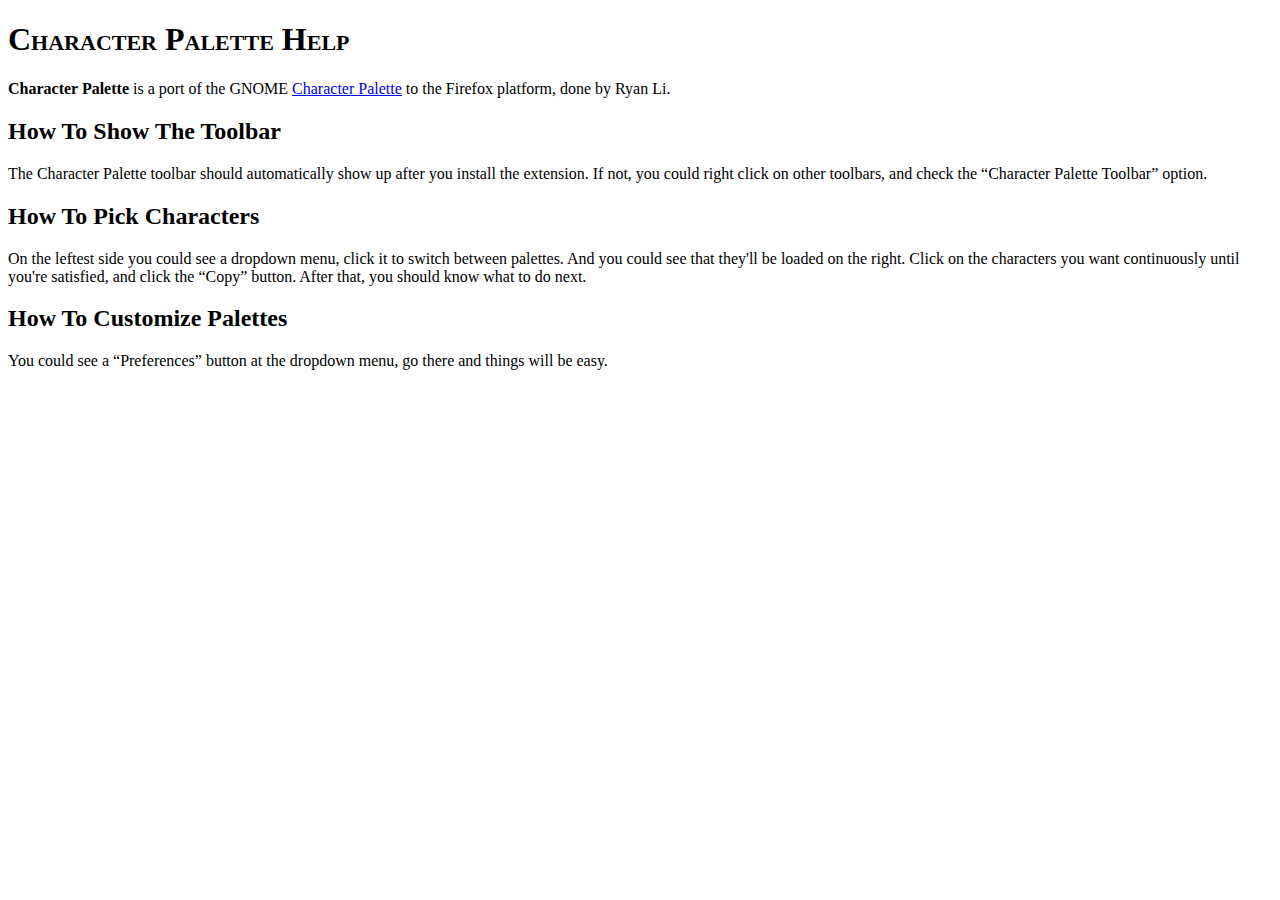
==== chrome/content/help.html @ 34a0583b "Change character-palette to charpick in codes." ====
<?xml version="1.0" encoding="utf-8"?>
<!DOCTYPE html PUBLIC "-//W3C//DTD XHTML 1.0 Strict//EN"
	"http://www.w3.org/TR/xhtml1/DTD/xhtml1-strict.dtd">
<html xmlns="http://www.w3.org/1999/xhtml">
<head>
	<meta http-equiv="Content-Type" content="text/html; charset=utf-8" />
	<link rel="stylesheet" type="text/css" media="screen" href="./help.css" />
	<title>Character Palette Help</title>
</head>
<body id="charpick-help">
<h1>Character Palette help</h1>
<p><strong>Character Palette</strong> is a port of the GNOME <a href="http://library.gnome.org/users/char-palette/">Character Palette</a> to the Firefox platform, done by Ryan Li.</p>

<h2>How to show the toolbar</h2>
<p>The Character Palette toolbar should automatically show up after you install the extension. If not, you could right click on other toolbars, and check the <q>Character Palette Toolbar</q> option.</p>

<h2>How to pick characters</h2>
<p>On the leftest side you could see a dropdown menu, click it to switch between palettes. And you could see that they'll be loaded on the right. Click on the characters you want continuously until you're satisfied, and click the <q>Copy</q> button. After that, you should know what to do next.</p>

<h2>How to customize palettes</h2>
<p>You could see a <q>Preferences</q> button at the dropdown menu, go there and things will be easy.</p>

</body>
</html>
---- chrome/content/help.css ----
#charpick-help h1, h2
{
	text-transform: capitalize;
}

#charpick-help h1
{
	font-variant: small-caps;
}
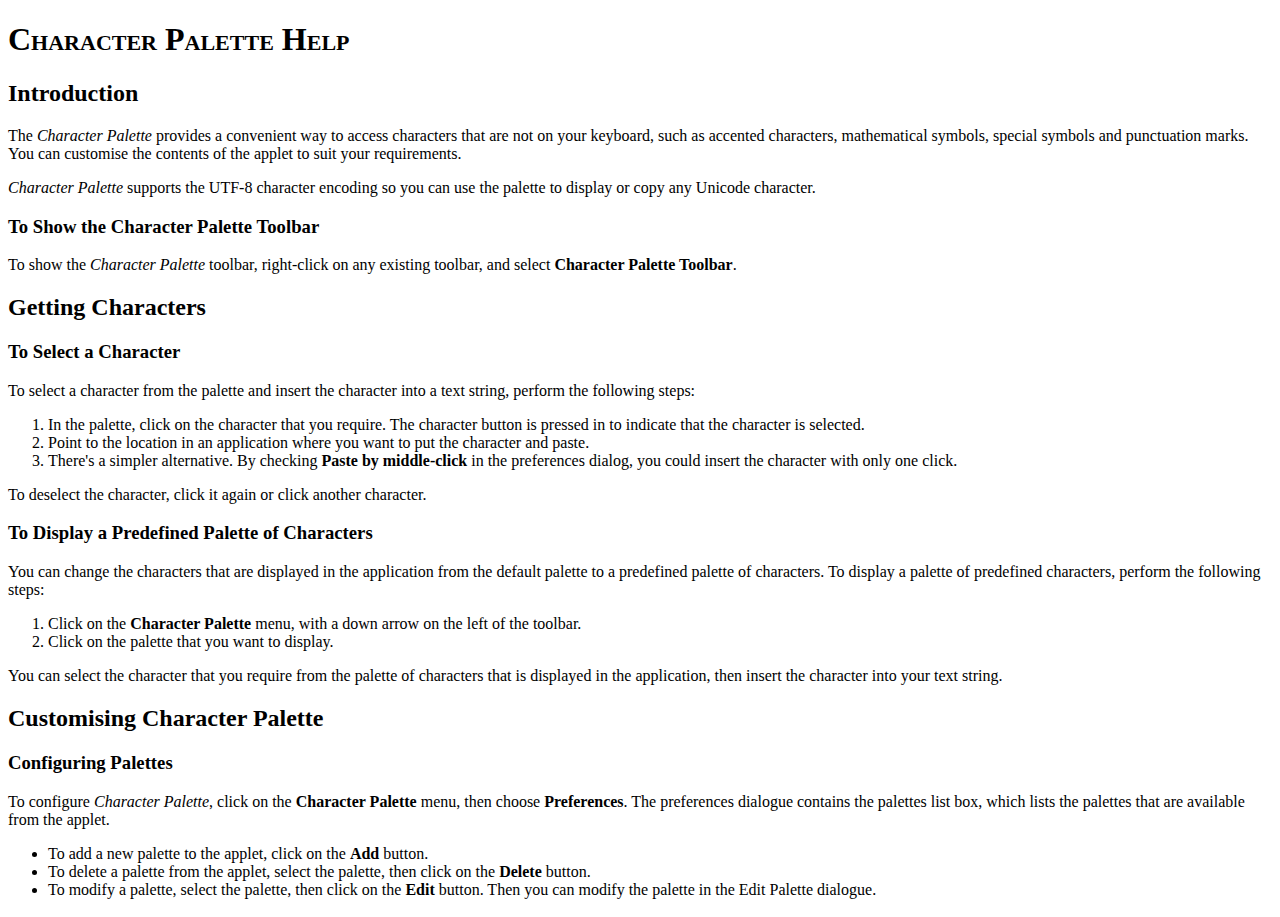
==== commit c6d3bcbe: "Help page updated." ====
--- a/chrome/content/help.html
+++ b/chrome/content/help.html
@@ -8,17 +8,56 @@
 	<title>Character Palette Help</title>
 </head>
 <body id="charpick-help">
-<h1>Character Palette help</h1>
-<p><strong>Character Palette</strong> is a port of the GNOME <a href="http://library.gnome.org/users/char-palette/">Character Palette</a> to the Firefox platform, done by Ryan Li.</p>
+<h1>Character Palette Help</h1>
+	<h2>Introduction</h2>
+		<p>The <em>Character Palette</em> provides a convenient way to access characters that are not on your keyboard,
+		such as accented characters, mathematical symbols, special symbols and punctuation marks.
+		You can customise the contents of the applet to suit your requirements.</p>
 
-<h2>How to show the toolbar</h2>
-<p>The Character Palette toolbar should automatically show up after you install the extension. If not, you could right click on other toolbars, and check the <q>Character Palette Toolbar</q> option.</p>
+		<p><em>Character Palette</em> supports the UTF-8 character encoding so you can use
+		the palette to display or copy any Unicode character.</p>
 
-<h2>How to pick characters</h2>
-<p>On the leftest side you could see a dropdown menu, click it to switch between palettes. And you could see that they'll be loaded on the right. Click on the characters you want continuously until you're satisfied, and click the <q>Copy</q> button. After that, you should know what to do next.</p>
+		<h3>To Show the Character Palette Toolbar</h3>
+			<p>To show the <em>Character Palette</em> toolbar, right-click on any existing toolbar,
+			and select <strong>Character Palette Toolbar</strong>.</p>
 
-<h2>How to customize palettes</h2>
-<p>You could see a <q>Preferences</q> button at the dropdown menu, go there and things will be easy.</p>
+	<h2>Getting Characters</h2>
 
+		<h3>To Select a Character</h3>
+			<p>To select a character from the palette and insert the character into a text string, perform the following steps:</p>
+			<ol>
+				<li>In the palette, click on the character that you require.
+				The character button is pressed in to indicate that the character is selected.</li>
+				<li>Point to the location in an application where you want to put the character and paste.</li>
+				<li>There's a simpler alternative. By checking <strong>Paste by middle-click</strong> in the preferences dialog,
+				you could insert the character with only one click.</li>
+			</ol>
+
+			<p>To deselect the character, click it again or click another character.</p>
+
+		<h3>To Display a Predefined Palette of Characters</h3>
+			<p>You can change the characters that are displayed in the application
+			from the default palette to a predefined palette of characters.
+			To display a palette of predefined characters, perform the following steps:</p>
+			<ol>
+				<li>Click on the <strong>Character Palette</strong> menu, with a down arrow on the left of the toolbar.</li>
+				<li>Click on the palette that you want to display.</li>
+			</ol>
+			<p>You can select the character that you require from the palette of characters that is displayed in the application,
+			then insert the character into your text string.</p>
+
+	<h2>Customising Character Palette</h2>
+		<h3>Configuring Palettes</h3>
+			<p>To configure <em>Character Palette</em>, click on the <strong>Character Palette</strong> menu,
+			then choose <strong>Preferences</strong>.
+			The preferences dialogue contains the palettes list box,
+			which lists the palettes that are available from the applet.
+			<ul>
+				<li>To add a new palette to the applet, click on the <strong>Add</strong> button.</li>
+				<li>To delete a palette from the applet, select the palette, then click on the <strong>Delete</strong> button.</li>
+				<li>To modify a palette, select the palette, then click on the <strong>Edit</strong> button.
+				Then you can modify the palette in the Edit Palette dialogue.</li>
+			</ul>
+		<h3>
 </body>
 </html>
